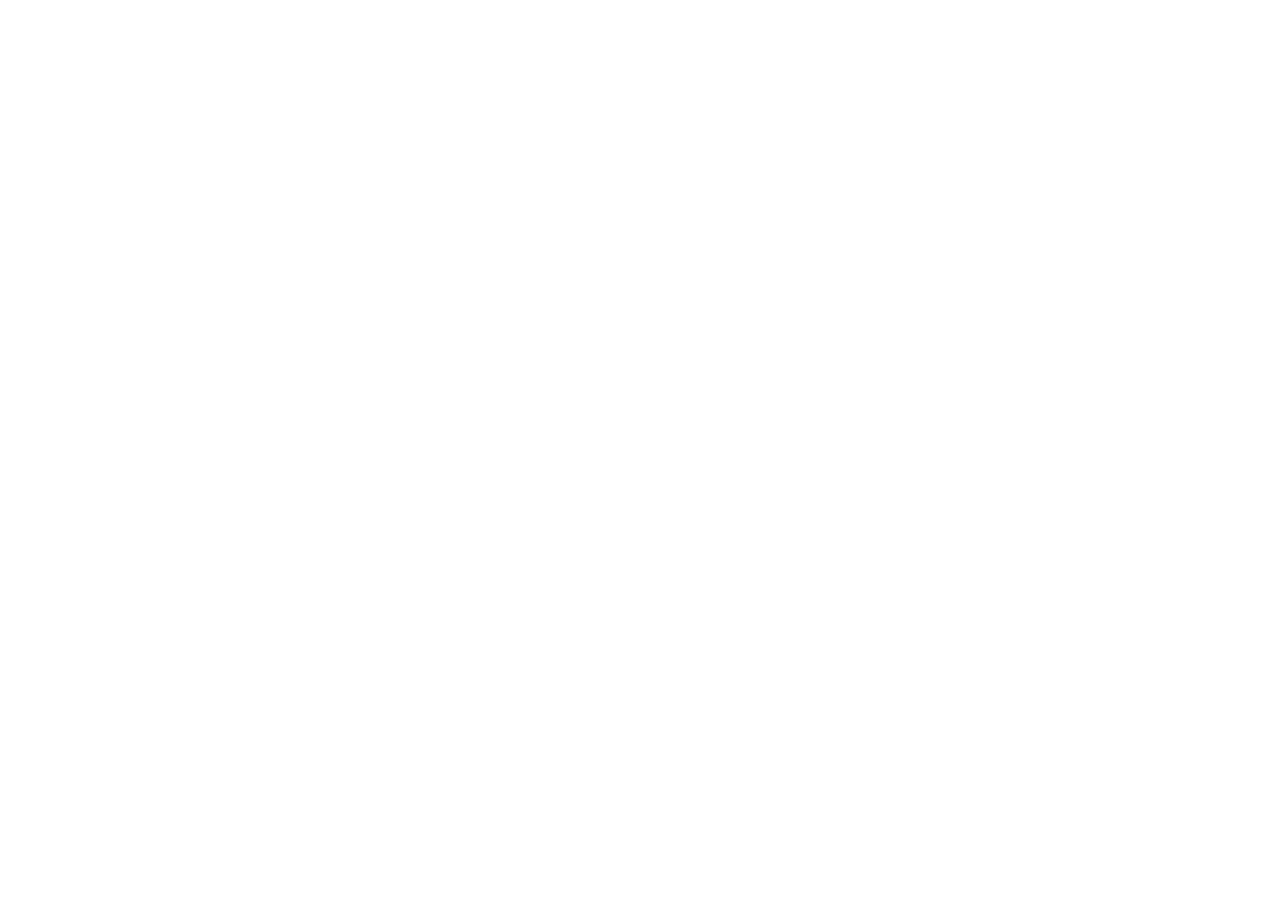
==== highscores.html @ 8130b981 "finished up htmland put js and css into their own folders" ====
<!DOCTYPE html>
<html lang="en">
<head>
    <meta charset="UTF-8">
    <meta name="viewport" content="width=device-width, initial-scale=1.0">
    <title>HighScores</title>
</head>
<body>
    
</body>
</html>
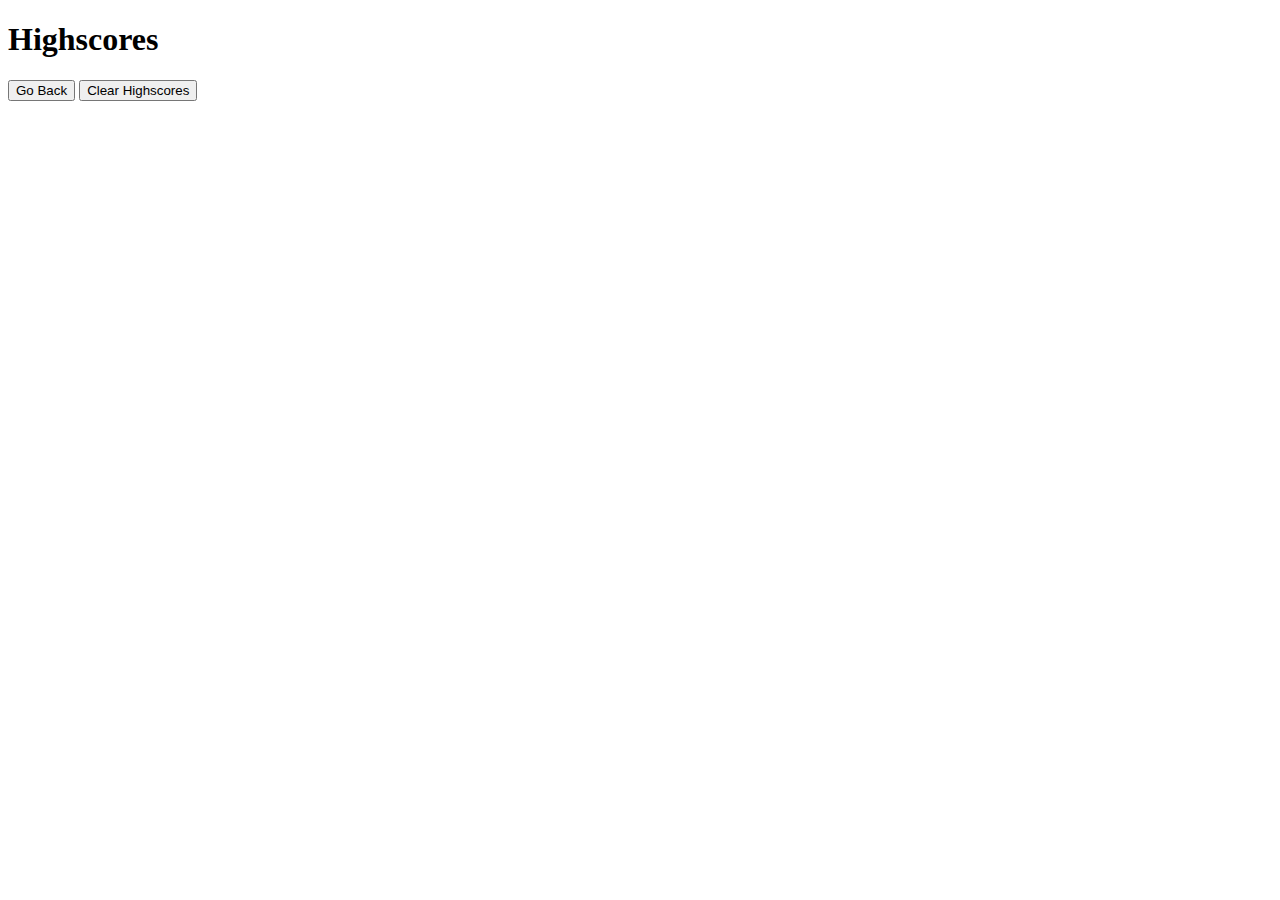
==== commit 97e00697: "added html to the highscores html sheet" ====
--- a/highscores.html
+++ b/highscores.html
@@ -3,9 +3,21 @@
 <head>
     <meta charset="UTF-8">
     <meta name="viewport" content="width=device-width, initial-scale=1.0">
+    <meta http-equiv="X-UA-Compatible" content="ie=edge" />
     <title>HighScores</title>
+
+    <link rel="stylesheet" href="./assets/css/styles.css" />
 </head>
+
 <body>
-    
+    <div class="wrapper">
+        <h1>Highscores</h1>
+        <ol id="highscores"></ol>
+
+        <a href="index.html"><button>Go Back</button></a>
+        <button id="clear">Clear Highscores</button>
+    </div>
+
+    <script src="./assets/js/scores.js"></script>
 </body>
 </html>